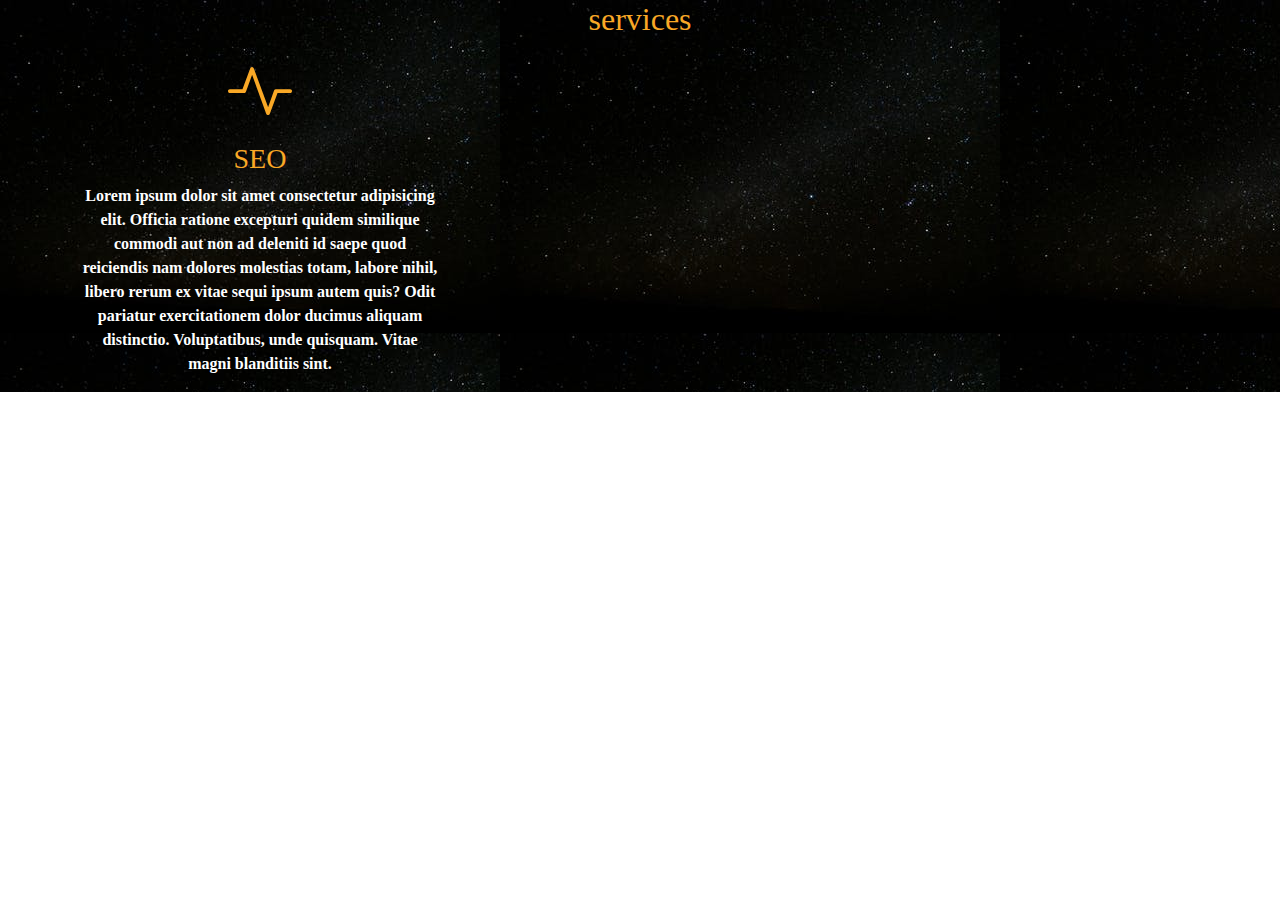
==== test.html @ db93d787 "files" ====
<!DOCTYPE html>
<html lang="en">
    <head>
        <meta charset="UTF-8">
        <meta http-equiv="X-UA-Compatible" content="IE=edge">
        <meta name="viewport" content="width=device-width, initial-scale=1.0">
        <title>Document</title>
        <!--Bootstrap Icons-->
        <link rel="stylesheet" href="https://cdn.jsdelivr.net/npm/bootstrap-icons@1.7.2/font/bootstrap-icons.css">
        <!-- bootstrap -->
        <link rel="stylesheet" href="css/bootstrap.min.css">
        <link rel="stylesheet" href="css/main.css">
    </head>
    <body>
        
        <section class="services" id="services">
<h2 class="text-center"> services</h2>
<div class="container">
    <div class="row">
        <!--box 1-->
        <div class="col-md-6 col-lg-4">
            <div class="box text-center">
                <i class="bi bi-activity"></i>
                <h3>SEO</h3>
                <p>Lorem ipsum dolor sit amet consectetur adipisicing elit. Officia ratione excepturi quidem similique commodi aut non ad deleniti id saepe quod reiciendis nam dolores molestias totam, labore nihil, libero rerum ex vitae sequi ipsum autem quis? Odit pariatur exercitationem dolor ducimus aliquam distinctio. Voluptatibus, unde quisquam. Vitae magni blanditiis sint.</p>
            </div>
        </div>
    </div>
</div>
        </section>
        <!--Javascript Libraries-->
        <script src="https://code.jquery.com/jquery-3.2.1.slim.min.js" integrity="sha384-KJ3o2DKtIkvYIK3UENzmM7KCkRr/rE9/Qpg6aAZGJwFDMVNA/GpGFF93hXpG5KkN" crossorigin="anonymous"></script>
        <script src="https://cdnjs.cloudflare.com/ajax/libs/popper.js/1.12.9/umd/popper.min.js" integrity="sha384-ApNbgh9B+Y1QKtv3Rn7W3mgPxhU9K/ScQsAP7hUibX39j7fakFPskvXusvfa0b4Q" crossorigin="anonymous"></script>
        <script src="https://maxcdn.bootstrapcdn.com/bootstrap/4.0.0/js/bootstrap.min.js" integrity="sha384-JZR6Spejh4U02d8jOt6vLEHfe/JQGiRRSQQxSfFWpi1MquVdAyjUar5+76PVCmYl" crossorigin="anonymous"></script>
    </body>
</html>
---- css/main.css ----
/*---------------------------------
Name:Main.css
Version:1.0
Author:Gideon Kiplangat
-----------------------------------
Table of Contents
       01. Navbar
       02. Home Slider
       03. About Us page
       04. Services Page
       05. Photo-Gallery Page
       06. Contact Us page
       07. Footer Section
       08. Media
*/
* {
  padding: 0;
  margin: 0;
  box-sizing: border-box;
}
:root {
  --primary-color: #152238;
  --secondary-color: #f9a826;
  --general-color: #ffffff;
}
body {
  font-family: "Times New Roman", Times, serif;
}
/*========================
 [01] Navbar
=========================*/
.navbar {
  padding: 20px;
  background: var(--primary-color);
}
.navbar .nav-item {
  font-size: 16px;
  font-weight: 600;
  margin: 0 16px;
  text-transform: uppercase;
  text-decoration: none;
}
.navbar .nav-item .nav-link {
  color: var(--secondary-color);
}
.navbar .nav-item .active,
.navbar .nav-item .nav-link:hover {
  background: var(--secondary-color);
  color: var(--primary-color);
} 
.navbar button.navbar-toggler{
  background-color: var(--secondary-color);
  border: none;
}
ul.navbar-nav li.profile-dropdown {
  margin-left: auto;
  margin-right: 50px;
}
/*========================
 [02] Home slider
=========================*/
.home-slider {
  background: url("../images/bg.PNG");
  height: 600px;
  background-position: center;
  background-repeat: no-repeat; /* Do not repeat the image */
  background-size: cover;
}
.home-slider h3 {
  font-size: 2.5rem;
  color: var(--general-color);
  margin-top: 15rem;
  margin-left: 5rem;
  font-weight: 700;
}
/*=================================
[03] About Us Page
=================================*/
.history {
  background: url(../images/history-bg.jpg);
  background-position: center;
  background-repeat: no-repeat; /* Do not repeat the image */
  background-size: cover;
}
.history .container .row{
  padding: 10px;
}
.history .container .row img {
  border-radius: 10px;
}
.history .container .row h2 {
  color: var(--primary-color);
  font-weight: 700;
}
/*----------------------------
fonders
------------------------------*/
.founders{
  background: gray;
}
.founders .container h2, h3{
  color: var(--general-color);
  font-weight: 500;
}
.founders .container .row img {
  border-radius: 50%;
}
/*=================================
[04] Serrvices Page
===================================*/
.services {
  background:url(../images/services-bg.jpeg)
}
.services h2 {
  color: var(--secondary-color);
  font-weight: 500;
}
.services .container .row .box i {
  color: var(--secondary-color);
  font-size: 4rem;
}
.services .container .row .box h3 {
  color: var(--secondary-color);
  font-weight: 500;
}
.services .container .row .box p {
  color: var(--general-color);
  font-weight: 600;
}
/*==================================
[05] Photo-Gallery Page
===================================*/
.gallery{
  background: var(--secondary-color);
  padding: 80px 0;
}
.gallery img{
  max-width: 100%;
}
/*=====================================
[06] Contact us Page
======================================*/
.contact-slider{
  background:var(--general-color);
}
.contact-slider .container .row h3{
  color: var(--secondary-color);
  margin-top: 12px;
  font-weight: 600;
}
.contact-slider .container .row p{
  color: var(--primary-color);
  margin: 12px;
  font-weight: 600;
}
/*-------------------
contact form
--------------------*/
.contact-form{
  margin-top: 0;
  background: var(--secondary-color);
}
.contact-form .container{
padding: 10px;
}
.contact-form .container h3{
  color: var(--primary-color);
  font-weight: 600;
}
.contact-form .container .row .form-control{
  border-radius: 15px;
}
.contact-form .container .row input :focus{
  border: none;
}
.contact-form .container .row .form-control::placeholder{
  color: var(--primary-color);
}
.contact-form .container .row .container{
  margin-top: 2rem;
}
.contact-form .container .row .container i{
  font-size:2rem;
  margin:1rem;
  color: var(--primary-color);
}
.contact-form .container .row .container p{
  color: var(--primary-color);
  font-weight: 600;
}


/*======================
[07] Footer Section
========================*/
.footer {
  background: var(--primary-color);
  padding: 1rem;
  width: 100%;
}

.footer .row {
  display: flex;
  flex-wrap: wrap;
}

.footer .row .box {
  flex: 1 1 2rem;
  margin: 1rem;
}

.footer .row .box h3 {
  font-size: 1.4rem;
  color: var(--general-color);
  padding: 0.4rem 0;
  font-weight: 600;
  text-transform: uppercase;
}

.footer .row .box p {
  font-size: 1.1rem;
  color: var(--secondary-color);
}

.footer .row .box a {
  font-size: 1.1rem;
  color: var(--secondary-color);
  padding: 0.4rem 0;
  display: block;
  text-decoration: none;
  text-transform: capitalize;
  padding: 10px;
}
.footer .box-container .box a:hover {
  color: var(--yellow);
}

.footer .row .box p i,
.footer .row .box a i {
  padding-right: 0.8rem;
  color: var(--secondary-color);
}

.footer .credit {
  font-size: 18px;
  text-align: center;
  border-top: 0.2rem solid var(--general-color);
  padding: 2rem 1rem;
  font-weight: normal;
  letter-spacing: 0.1rem;
  color: var(--secondary-color);
}

.footer .credit a {
  color: var(--general-color);
}
/*===================================
 [08] Media
=====================================*/
@media (max-width: 575.99px) {
  .slider h3 {
    margin-top: 2rem;
    font-size: 2.5rem;
    width: 80%;
    font-weight: 700;
    margin-left: 2rem;
  }
  .footer .row .box {
    width: 100%;
  }
}
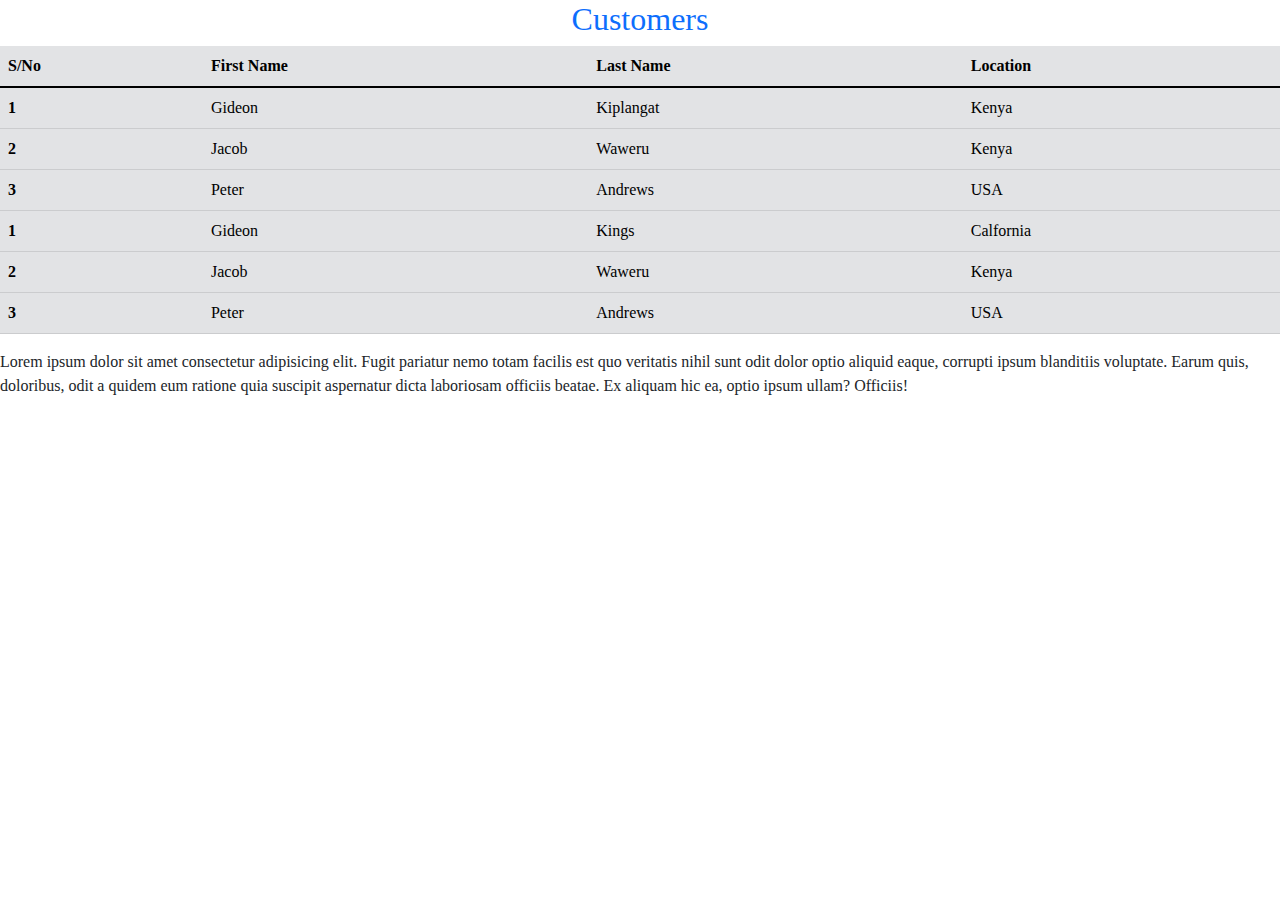
==== commit 1137ba5b: "update" ====
--- a/test.html
+++ b/test.html
@@ -12,22 +12,56 @@
         <link rel="stylesheet" href="css/main.css">
     </head>
     <body>
-        
-        <section class="services" id="services">
-<h2 class="text-center"> services</h2>
-<div class="container">
-    <div class="row">
-        <!--box 1-->
-        <div class="col-md-6 col-lg-4">
-            <div class="box text-center">
-                <i class="bi bi-activity"></i>
-                <h3>SEO</h3>
-                <p>Lorem ipsum dolor sit amet consectetur adipisicing elit. Officia ratione excepturi quidem similique commodi aut non ad deleniti id saepe quod reiciendis nam dolores molestias totam, labore nihil, libero rerum ex vitae sequi ipsum autem quis? Odit pariatur exercitationem dolor ducimus aliquam distinctio. Voluptatibus, unde quisquam. Vitae magni blanditiis sint.</p>
-            </div>
-        </div>
-    </div>
-</div>
-        </section>
+        <table class="table caption-top table-secondary">
+            <h2 class="text-primary text-center">Customers</h2>
+            <thead>
+                <tr>
+                    <th scope="col">S/No</th>
+                    <th scope="col">First Name</th>
+                    <th scope="col">Last Name</th>
+                    <th scope="col">Location</th>
+                </tr>
+            </thead>
+            <tbody>
+                <tr>
+                    <th scope="row">1</th>
+                    <td>Gideon</td>
+                    <td>Kiplangat</td>
+                    <td>Kenya</td>
+                </tr>
+                <tr>
+                    <th scope="row">2</th>
+                    <td>Jacob</td>
+                    <td>Waweru</td>
+                    <td>Kenya</td>
+                </tr>
+                <tr>
+                    <th scope="row">3</th>
+                    <td>Peter</td>
+                    <td>Andrews</td>
+                    <td>USA</td>
+                </tr>
+                <tr>
+                    <th scope="row">1</th>
+                    <td>Gideon</td>
+                    <td>Kings</td>
+                    <td>Calfornia</td>
+                </tr>
+                <tr>
+                    <th scope="row">2</th>
+                    <td>Jacob</td>
+                    <td>Waweru</td>
+                    <td>Kenya</td>
+                </tr>
+                <tr>
+                    <th scope="row">3</th>
+                    <td>Peter</td>
+                    <td>Andrews</td>
+                    <td>USA</td>
+                </tr>
+            </tbody>
+        </table>
+        <p>Lorem ipsum dolor sit amet consectetur adipisicing elit. Fugit pariatur nemo totam facilis est quo veritatis nihil sunt odit dolor optio aliquid eaque, corrupti ipsum blanditiis voluptate. Earum quis, doloribus, odit a quidem eum ratione quia suscipit aspernatur dicta laboriosam officiis beatae. Ex aliquam hic ea, optio ipsum ullam? Officiis!</p>
         <!--Javascript Libraries-->
         <script src="https://code.jquery.com/jquery-3.2.1.slim.min.js" integrity="sha384-KJ3o2DKtIkvYIK3UENzmM7KCkRr/rE9/Qpg6aAZGJwFDMVNA/GpGFF93hXpG5KkN" crossorigin="anonymous"></script>
         <script src="https://cdnjs.cloudflare.com/ajax/libs/popper.js/1.12.9/umd/popper.min.js" integrity="sha384-ApNbgh9B+Y1QKtv3Rn7W3mgPxhU9K/ScQsAP7hUibX39j7fakFPskvXusvfa0b4Q" crossorigin="anonymous"></script>
